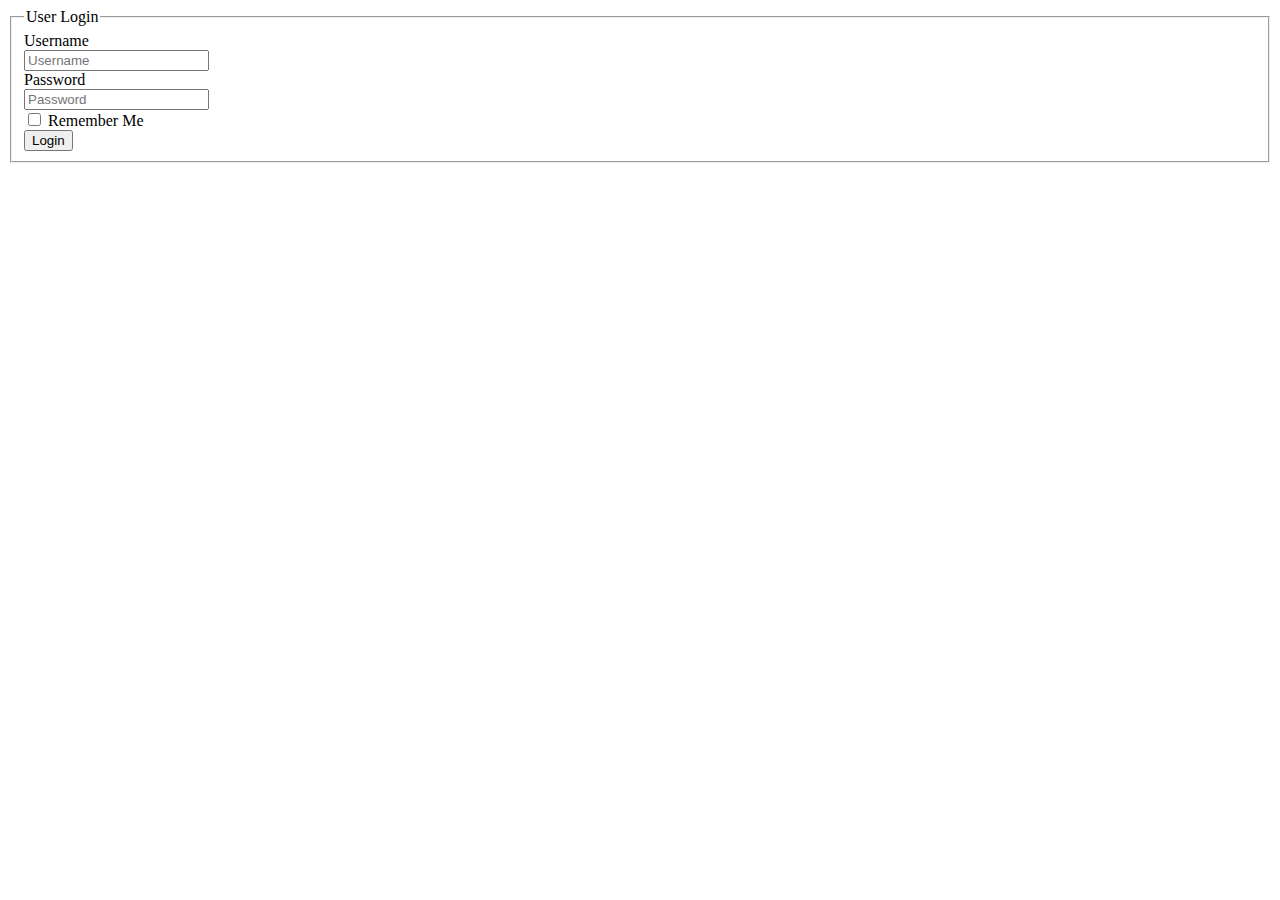
==== src/main/resources/templates/index.html @ 325c4191 "add ui" ====
<html xmlns="http://thymeleaf.org">

<head>
    <link th:href="@{/css/bootstrap.min.css}" rel="stylesheet" type="text/css"></link>
    <link th:href="@{/css/layout.css}" rel="stylesheet" type="text/css"></link>
</head>

<body>
    <div class="container">
        <form class="form-horizontal">
            <fieldset>

                <!-- Form Name -->
                <legend>User Login</legend>

                <!-- Text input-->
                <div class="form-group">
                    <label class="col-md-4 control-label" for="username">Username</label>
                    <div class="col-md-4">
                        <input id="username" name="username" type="text" placeholder="Username" class="form-control input-md" required="" />

                    </div>
                </div>

                <!-- Password input-->
                <div class="form-group">
                    <label class="col-md-4 control-label" for="password">Password</label>
                    <div class="col-md-4">
                        <input id="password" name="password" type="password" placeholder="Password" class="form-control input-md" required="" />

                    </div>
                </div>

                <!-- Multiple Checkboxes (inline) -->
                <div class="form-group remember-me">
                    <label class="col-md-4 control-label" for="remember-me"></label>
                    <div class="col-md-4">
                        <label class="checkbox-inline" for="remember-me-0">
                            <input type="checkbox" name="remember-me" id="remember-me-0" value="true" />
                            Remember Me
                        </label>
                    </div>
                </div>

                <!-- Button -->
                <div class="form-group">
                    <label class="col-md-4 control-label" for="submit"></label>
                    <div class="col-md-4">
                        <button id="submit" name="submit" class="btn btn-primary btn-login">Login</button>
                    </div>
                </div>

            </fieldset>
        </form>

        <script type="text/javascript" th:src="@{/js/jquery-3.1.0.min.js}"></script>
        <script type="text/javascript" th:src="@{/js/bootstrap.min.js}"></script>
    </div>
</body>

</html>
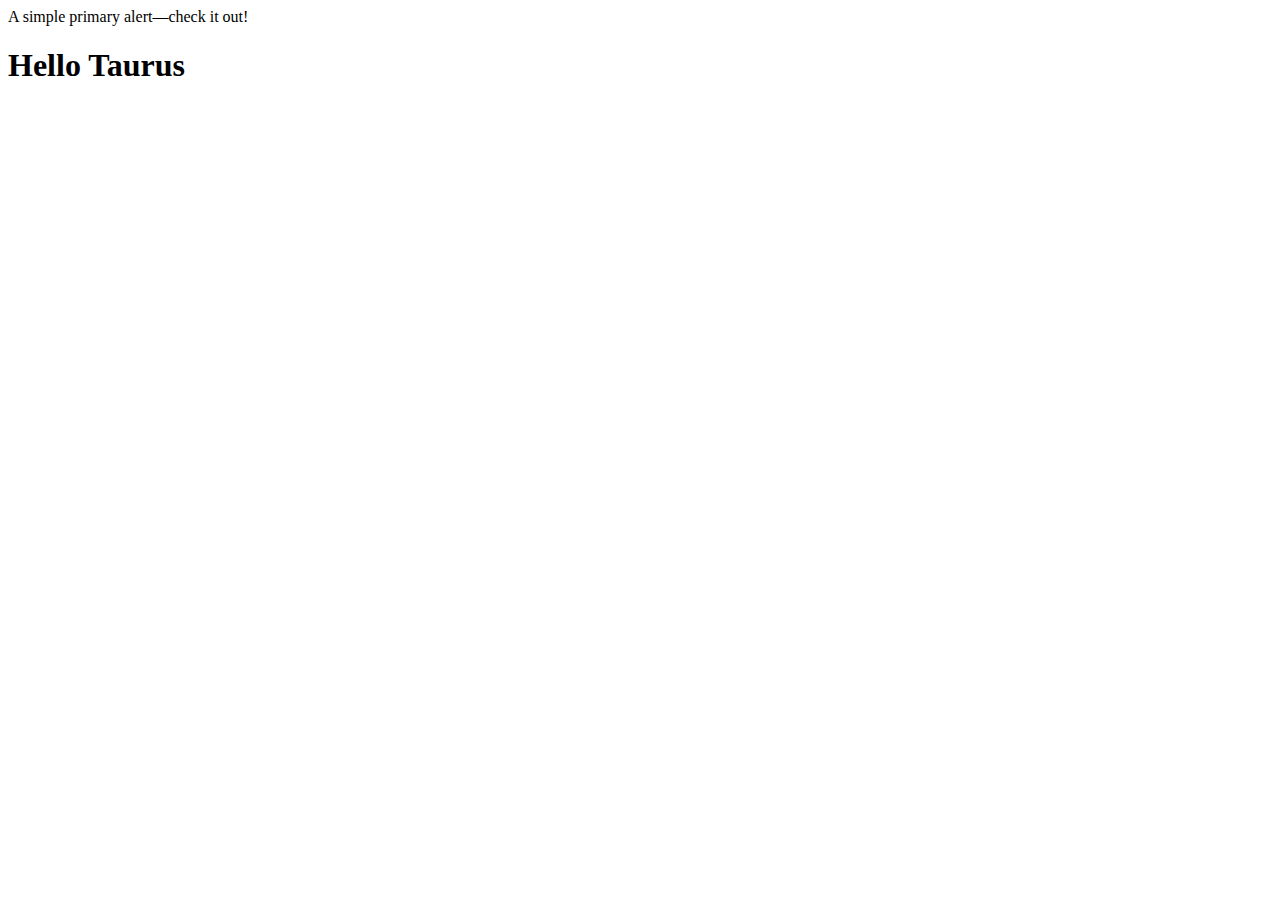
==== commit c61e7d4d: "added basic UI" ====
--- a/src/main/resources/templates/index.html
+++ b/src/main/resources/templates/index.html
@@ -1,61 +1,24 @@
-<html xmlns="http://thymeleaf.org">
+<!DOCTYPE html>
+<html xmlns:layout="http://www.ultraq.net.nz/thymeleaf/layout"
+      xmlns:th="http://www.thymeleaf.org"
+      layout:decorate="~{fragments/layout}">
+<head>
+    <title>Taurus Home</title>
+</head>
+<body>
+<div layout:fragment="content" th:remove="tag">
 
-<head>
-    <link th:href="@{/css/bootstrap.min.css}" rel="stylesheet" type="text/css"></link>
-    <link th:href="@{/css/layout.css}" rel="stylesheet" type="text/css"></link>
-</head>
+    <div class="alert alert-primary" role="alert">
+        A simple primary alert—check it out!
+    </div>
 
-<body>
-    <div class="container">
-        <form class="form-horizontal">
-            <fieldset>
+    <span th:if="${param.login}">
+    </span>
 
-                <!-- Form Name -->
-                <legend>User Login</legend>
 
-                <!-- Text input-->
-                <div class="form-group">
-                    <label class="col-md-4 control-label" for="username">Username</label>
-                    <div class="col-md-4">
-                        <input id="username" name="username" type="text" placeholder="Username" class="form-control input-md" required="" />
+    <h1>Hello Taurus</h1>
 
-                    </div>
-                </div>
 
-                <!-- Password input-->
-                <div class="form-group">
-                    <label class="col-md-4 control-label" for="password">Password</label>
-                    <div class="col-md-4">
-                        <input id="password" name="password" type="password" placeholder="Password" class="form-control input-md" required="" />
-
-                    </div>
-                </div>
-
-                <!-- Multiple Checkboxes (inline) -->
-                <div class="form-group remember-me">
-                    <label class="col-md-4 control-label" for="remember-me"></label>
-                    <div class="col-md-4">
-                        <label class="checkbox-inline" for="remember-me-0">
-                            <input type="checkbox" name="remember-me" id="remember-me-0" value="true" />
-                            Remember Me
-                        </label>
-                    </div>
-                </div>
-
-                <!-- Button -->
-                <div class="form-group">
-                    <label class="col-md-4 control-label" for="submit"></label>
-                    <div class="col-md-4">
-                        <button id="submit" name="submit" class="btn btn-primary btn-login">Login</button>
-                    </div>
-                </div>
-
-            </fieldset>
-        </form>
-
-        <script type="text/javascript" th:src="@{/js/jquery-3.1.0.min.js}"></script>
-        <script type="text/javascript" th:src="@{/js/bootstrap.min.js}"></script>
-    </div>
+</div>
 </body>
-
 </html>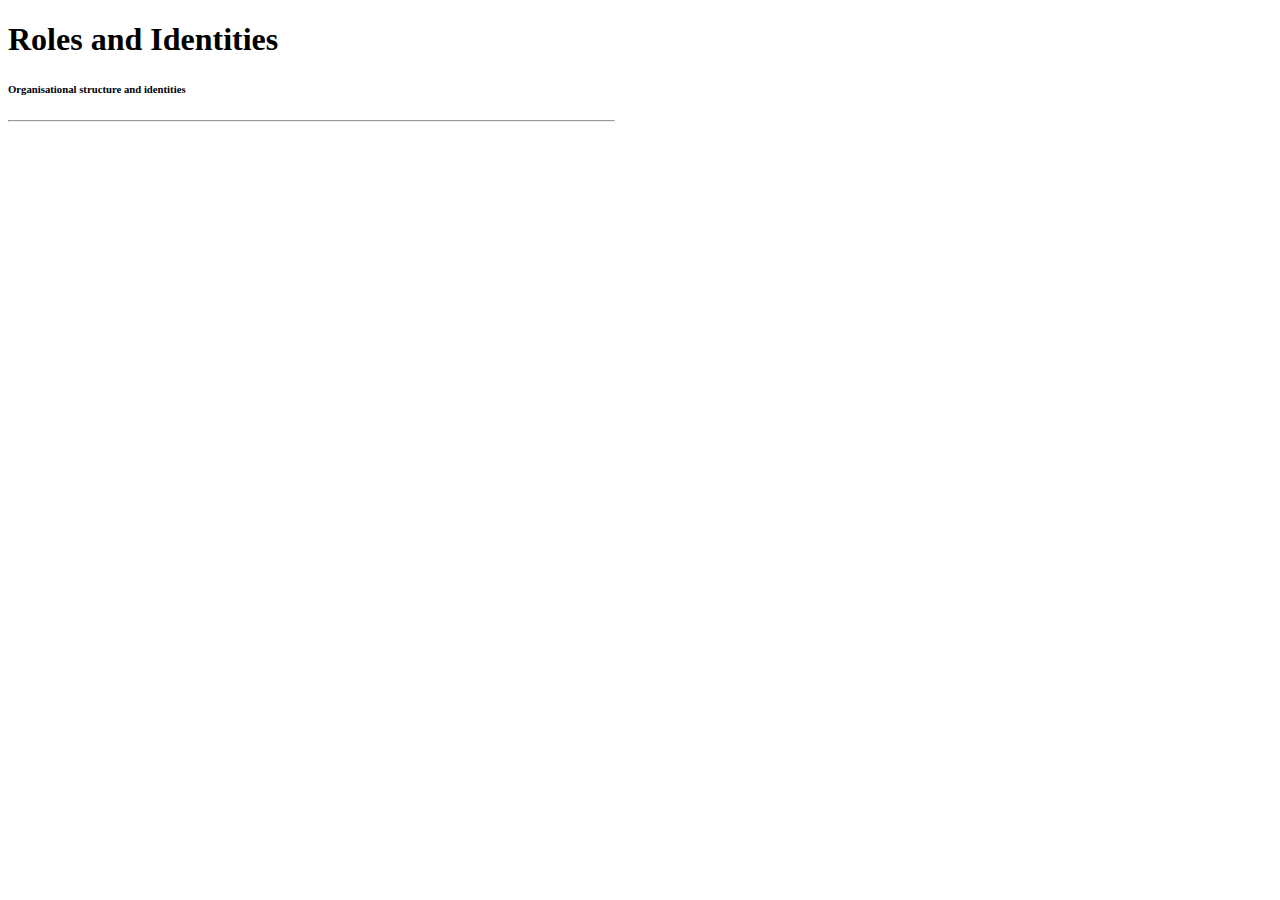
==== commit 00721b3a: "added login, adding orgnodes, treeview of orgnodes" ====
--- a/src/main/resources/templates/index.html
+++ b/src/main/resources/templates/index.html
@@ -7,18 +7,33 @@
 </head>
 <body>
 <div layout:fragment="content" th:remove="tag">
+    <h1>Roles and Identities</h1>
 
-    <div class="alert alert-primary" role="alert">
-        A simple primary alert—check it out!
+    <div class="treeview border" style="width: 48% !important;" sec:authorize="isAuthenticated()">
+        <h6 class="pt-3 pl-3">Organisational structure and identities</h6>
+        <hr>
+        <ul class="mb-1 pl-3 pb-2">
+            <th:block th:replace="fragments/treeNode.html :: treeNode(nodes = ${rootNodes})"/>
+        </ul>
     </div>
 
-    <span th:if="${param.login}">
-    </span>
+    <script>
+        $(document).ready(function() {
+            $('.treeview').mdbTreeview();
+        });
 
+        loadChildren = function(id) {
+            let nested = "#" + id + '-nested';
+            if ($(nested).children().length > 0) {
+                return;
+            }
 
-    <h1>Hello Taurus</h1>
-
-
+            $(nested).load('/orgnode/' + id + '/children', function() {
+                $('.treeview').mdbTreeview();
+                $('#' + id).click()
+            });
+        }
+    </script>
 </div>
 </body>
 </html>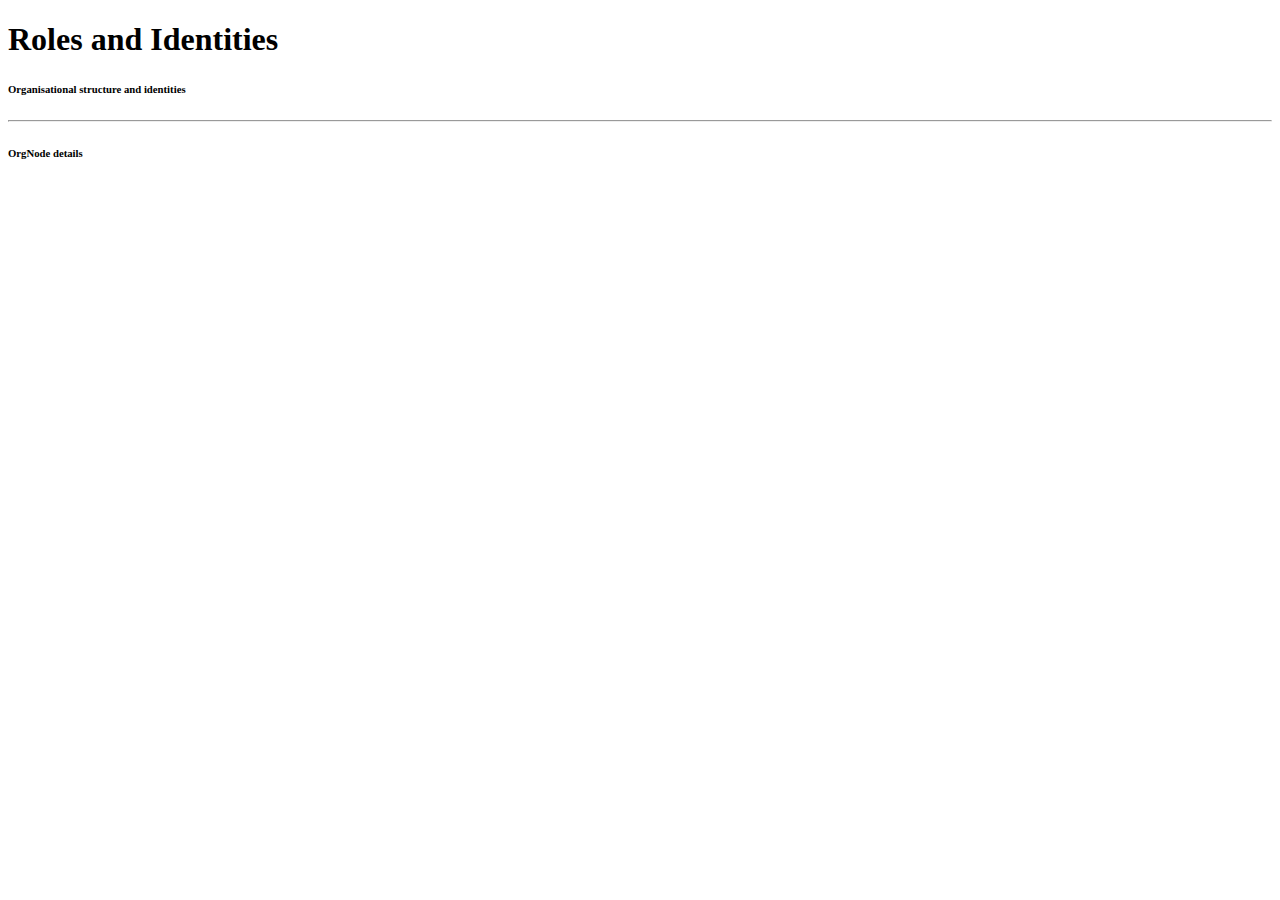
==== commit 37f3d228: "show details og orgnodes in separate window" ====
--- a/src/main/resources/templates/index.html
+++ b/src/main/resources/templates/index.html
@@ -9,12 +9,19 @@
 <div layout:fragment="content" th:remove="tag">
     <h1>Roles and Identities</h1>
 
-    <div class="treeview border" style="width: 48% !important;" sec:authorize="isAuthenticated()">
-        <h6 class="pt-3 pl-3">Organisational structure and identities</h6>
-        <hr>
-        <ul class="mb-1 pl-3 pb-2">
-            <th:block th:replace="fragments/treeNode.html :: treeNode(nodes = ${rootNodes})"/>
-        </ul>
+    <div class="row">
+        <div class="treeview border col-6" sec:authorize="isAuthenticated()">
+            <h6 class="pt-3 pl-3">Organisational structure and identities</h6>
+            <hr>
+            <ul class="mb-1 pl-3 pb-2">
+                <th:block th:replace="fragments/treeNode.html :: treeNode(nodes = ${rootNodes})"/>
+            </ul>
+        </div>
+        <div id="details" class="border col-6" sec:authorize="isAuthenticated()">
+            <h6 class="pt-3 pl-3">OrgNode details</h6>
+
+
+        </div>
     </div>
 
     <script>
@@ -30,9 +37,16 @@
 
             $(nested).load('/orgnode/' + id + '/children', function() {
                 $('.treeview').mdbTreeview();
-                $('#' + id).click()
             });
-        }
+        };
+
+        loadDetails = function(span) {
+            $('span').removeClass("opened");
+            span.classList.add("opened");
+            let id = span.parentElement.id;
+
+            $("#details").load('/orgnode/' + id)
+        };
     </script>
 </div>
 </body>
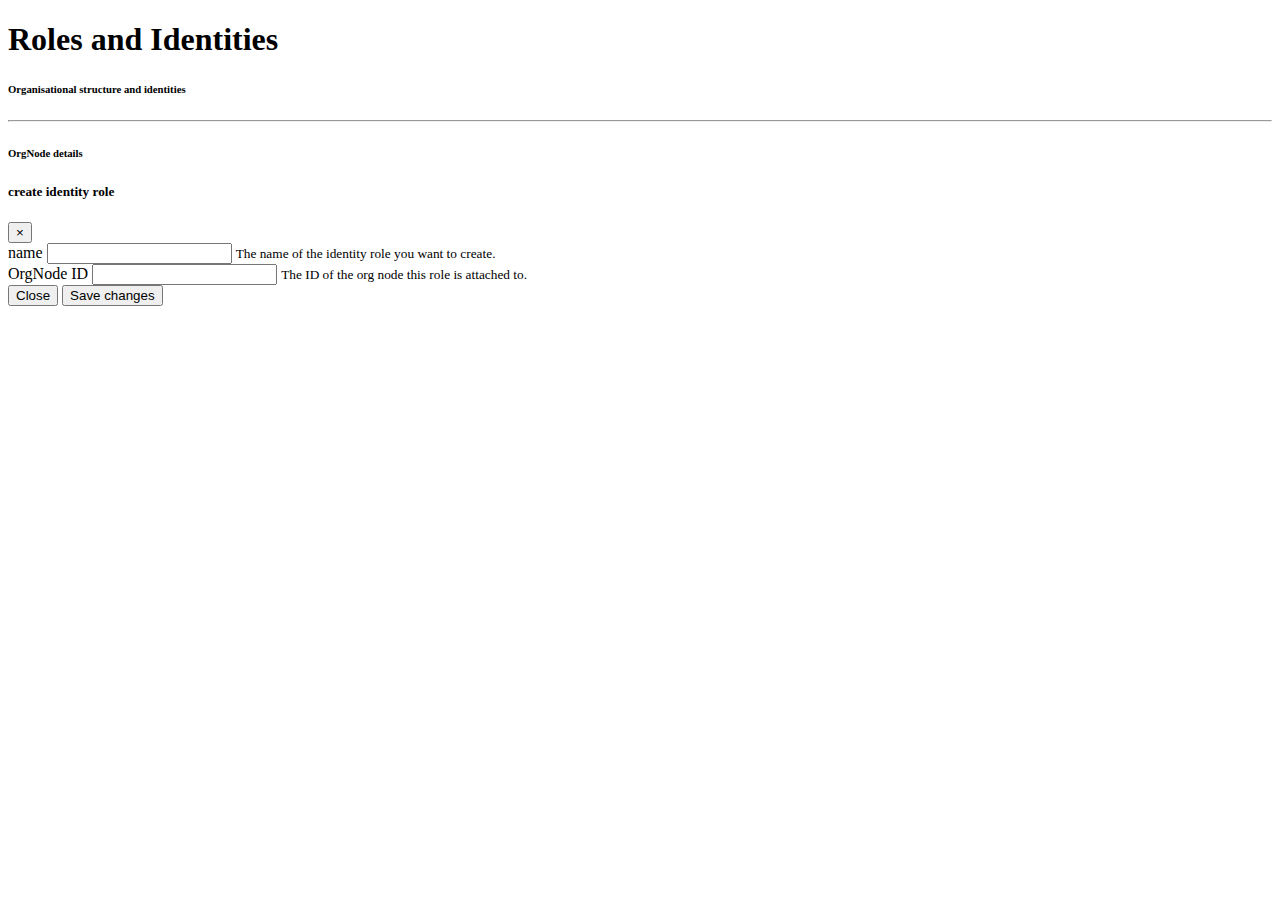
==== commit 7a49f60f: "added basic role creation, streamlined bean creation" ====
--- a/src/main/resources/templates/index.html
+++ b/src/main/resources/templates/index.html
@@ -24,6 +24,40 @@
         </div>
     </div>
 
+    <div class="modal fade" id="createIdentityRoleModal" tabindex="-1" role="dialog" aria-labelledby="exampleModalLabel" aria-hidden="true">
+        <div class="modal-dialog" role="document">
+            <div class="modal-content">
+                <div class="modal-header">
+                    <h5 class="modal-title" id="exampleModalLabel">create identity role</h5>
+                    <button type="button" class="close" data-dismiss="modal" aria-label="Close">
+                        <span aria-hidden="true">&times;</span>
+                    </button>
+                </div>
+                <div class="modal-body">
+                    <input id="csrf-param" type="hidden"
+                           th:value="${_csrf.parameterName}"/>
+                    <input id="csrf-token" type="hidden" th:value="${_csrf.token}" />
+
+                    <div class="md-form mb-5">
+                        <label for="createIdentityRoleName">name</label>
+                        <input type="text" class="form-control" id="createIdentityRoleName" aria-describedby="nameHelp">
+                        <small id="nameHelp" class="form-text text-muted">The name of the identity role you want to create.</small>
+                    </div>
+                    <div class="md-form mb-5">
+                        <label for="createIdentityRoleOrgNode">OrgNode ID</label>
+                        <input type="text" class="form-control" id="createIdentityRoleOrgNode" aria-describedby="createIdentityRoleOrgNodeHelp">
+                        <small id="createIdentityRoleOrgNodeHelp" class="form-text text-muted">The ID of the org node this role is attached to.</small>
+                    </div>
+
+                </div>
+                <div class="modal-footer">
+                    <button type="button" class="btn btn-secondary" data-dismiss="modal">Close</button>
+                    <button id="createIdentityRoleBtn" type="button" class="btn btn-primary">Save changes</button>
+                </div>
+            </div>
+        </div>
+    </div>
+
     <script>
         $(document).ready(function() {
             $('.treeview').mdbTreeview();
@@ -47,6 +81,21 @@
 
             $("#details").load('/orgnode/' + id)
         };
+
+        setModalOrgNodeID = function(id) {
+            $('#createIdentityRoleOrgNode').val(id);
+        };
+
+        $('#createIdentityRoleBtn').click(function () {
+            let name = $('#createIdentityRoleName').val();
+            let orgNode = $('#createIdentityRoleOrgNode').val();
+
+            $.post("/identityrole?" + $('#csrf-param').val() + '=' + $('#csrf-token').val(),
+                {name: name, orgNode: orgNode},
+                function () {
+                    alert('Identity role ' + name + 'created.')
+                }, 'json');
+        })
     </script>
 </div>
 </body>
